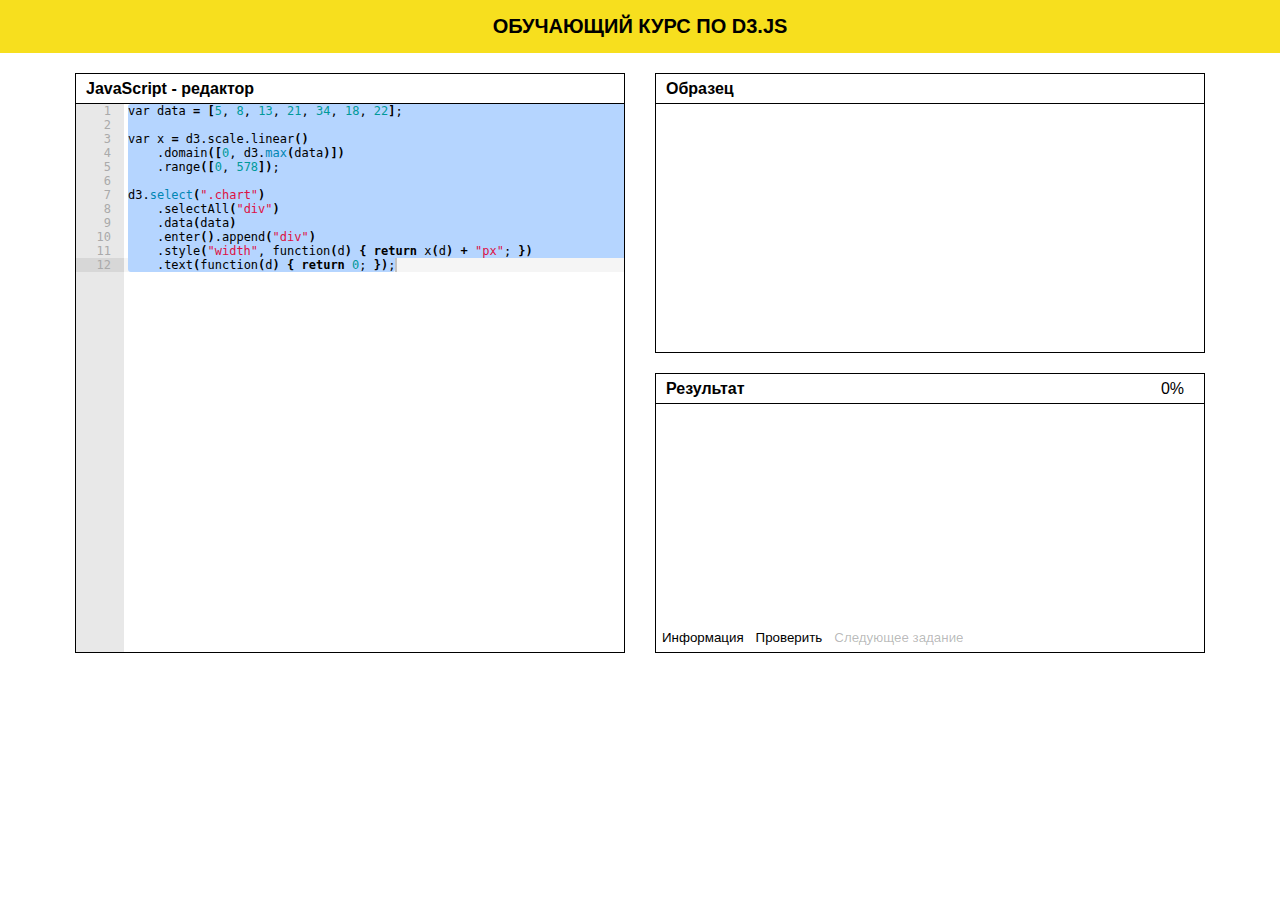
==== task2.html @ b53a9b87 "Main functionality" ====
<!DOCTYPE html>
<html lang="ru">

<head>
    <title>Обучающий курс по d3.js</title>
    <meta charset="utf-8">
    <meta name="viewport" content="width=device-width, initial-scale=1.0">
    <link rel="stylesheet" type="text/css" href="assets/css/style.css">
</head>

<body>
    <header class="main-header">
        Обучающий курс по d3.js
    </header>

    <div class="workspace">
        <div class="block block-js-editor">
            <div class="block__name">JavaScript - редактор</div>
            <div class="js_editor" id="js_editor"></div>
        </div>
        <div class="block block-example">
            <div class="block__name">Образец</div>
            <iframe id="example_iframe"></iframe>
        </div>
        <div class="block block-result">
            <div class="block__name">Результат</div>
            <span class="percent_result" id="result_button">0%</span>
            <iframe id="result_iframe"></iframe>

            <div class="block-result__controls">
                <button id="btn-info">Информация</button>
                <button id="btn-compare" onclick="compare()">Проверить</button>
                <button id="btn-next" disabled="disabled" onclick="location.href = './task3.html'">Следующее задание</button>
                
            </div>
        </div>
    </div>

    <script src="https://ajax.googleapis.com/ajax/libs/jquery/2.2.2/jquery.min.js"></script>
    <script src="assets/js/html2canvas.js"></script>
    <script src="assets/js/resemble.js"></script>
    <!-- Don't forget to download ace-builds folder-->
    <script src="assets/js/ace-builds/src-noconflict/ace.js" type="text/javascript" charset="utf-8"></script>
    <script>
        var example_canvas;
        var result_canvas;

        var example_html =
            '<html>\n' +
            '<head>\n' +
            '\t<title>Result</title>\n' +
            '\t<style>\n' +
            '\t\t.chart div {\n' +
            '\t\t\tfont: 10px sans-serif;\n' +
            '\t\t\tbackground-color: steelblue;\n' +
            '\t\t\ttext-align: right;\n' +
            '\t\t\tpadding: 3px;\n' +
            '\t\t\tmargin: 1px;\n' +
            '\t\t\tcolor: white;\n' +
            '\t\t}\n' +
            '\t</style>\n' +
            '</head>\n' +
            '<body>\n' +
            '\t<div class="chart"></div>\n' +
            '\t<script src="http://d3js.org/d3.v3.min.js"  charset="utf-8"><\/script>\n' +
            '</body>\n' +
            '</html>';

        var array_data = 'var data = [7, 4, 13, 5, 12, 10];';

        var example_js =
            'var data = [4, 8, 15, 16, 23, 42];\n' +
            '\n' +
            'var x = d3.scale.linear()\n' +
            '\t.domain([0, d3.max(data)])\n' +
            '\t.range([0, 578]);\n' +
            '\n' +
            'd3.select(".chart")\n' +
            '\t.selectAll("div")\n' +
            '\t.data(data)\n' +
            '\t.enter().append("div")\n' +
            '\t.style("width", function(d) { return x(d) + "px"; })\n' +
            '\t.text(function(d) { return 0; });';

        var example_iframe = document.getElementById('example_iframe');
        var in_example_iframe = example_iframe.contentDocument || example_iframe.contentWindow.document;

        var result_iframe = document.getElementById('result_iframe');
        var in_result_iframe = result_iframe.contentDocument || result_iframe.contentWindow.document;

        in_example_iframe.open();
        in_example_iframe.write(example_html + "<script>" + array_data + example_js + "<\/script>");
        in_example_iframe.close();

        var js_editor = ace.edit("js_editor");
        js_editor.setTheme("ace/theme/github");
        js_editor.getSession().setMode("ace/mode/javascript");
        js_editor.setValue(
            'var data = [5, 8, 13, 21, 34, 18, 22];\n' +
            '\n' +
            'var x = d3.scale.linear()\n' +
            '\t.domain([0, d3.max(data)])\n' +
            '\t.range([0, 578]);\n' +
            '\n' +
            'd3.select(".chart")\n' +
            '\t.selectAll("div")\n' +
            '\t.data(data)\n' +
            '\t.enter().append("div")\n' +
            '\t.style("width", function(d) { return x(d) + "px"; })\n' +
            '\t.text(function(d) { return 0; });'
        );


        in_result_iframe.open();
        in_result_iframe.write(example_html + "<script>" + array_data + js_editor.getValue() + "<\/script>");
        in_result_iframe.close();

        js_editor.getSession().on('change', function () {
            in_result_iframe.open();
            in_result_iframe.write(example_html + "<script>" + array_data + js_editor.getValue() + "<\/script>");
            in_result_iframe.close();
        });

        function compare() {
            <!-- Iframe to Canvas-->
            html2canvas(in_example_iframe.body, {
                onrendered: function (ex_canvas) {
                    example_canvas = ex_canvas;
                    html2canvas(in_result_iframe.body, {
                        onrendered: function (res_canvas) {
                            result_canvas = res_canvas;
                            var example_string = example_canvas.toDataURL();
                            var result_string = result_canvas.toDataURL();
                            <!-- Compare 2 Iframes -->
                            resemble(example_string).compareTo(result_string).onComplete(function (data) {
                                document.getElementById('result_button').innerHTML = Math.floor(100 - data.rawMisMatchPercentage) + ' %';
                                var image = new Image();
                                image.src = data.getImageDataUrl();
                                document.getElementById("diff_div").appendChild(image);
                                if (data.rawMisMatchPercentage <= 15) {
                                    set_cookie("finish_lesson-second", "true");
                                    $("#next-level").css('pointer-events', 'auto');
                                    $("#next-level").css('background-color', 'rgba(3,195,3,0.23');
                                }
                            });
                        }
                    });
                }
            });
        }
    </script>
    <script>
        $(window).load(function () {
            var first_open = get_cookie("open_modal-second");
            var finish_lesson = get_cookie("finish_lesson-second");
            if (first_open == null) {
                setTimeout(function () {
                    $('#lesson-info').trigger('click');
                }, 100);
                set_cookie("open_modal-second", "true");
            }
            if (finish_lesson) {
                $("#next-level").css('pointer-events', 'auto');
                $("#next-level").css('background-color', 'rgba(3,195,3,0.23');
            }
        });
    </script>
    <script>
        function user_result() {
            $(document).ready(function () {
                $("#diff_div").css('display', 'none');
                $("#result_iframe").css('display', 'block');
            });
        }
        function show_diff() {
            $(document).ready(function () {
                $("#diff_div").css('display', 'block');
                $("#result_iframe").css('display', 'none');
            });
        }
    </script>
    <script>
        function set_cookie(name, value, exp_y, exp_m, exp_d, path, domain, secure) {
            var cookie_string = name + "=" + escape(value);

            if (exp_y) {
                var expires = new Date(exp_y, exp_m, exp_d);
                cookie_string += "; expires=" + expires.toGMTString();
            }

            if (path)
                cookie_string += "; path=" + escape(path);

            if (domain)
                cookie_string += "; domain=" + escape(domain);

            if (secure)
                cookie_string += "; secure";

            document.cookie = cookie_string;
        }
        function get_cookie(cookie_name) {
            var results = document.cookie.match('(^|;) ?' + cookie_name + '=([^;]*)(;|$)');

            if (results)
                return ( unescape(results[2]) );
            else
                return null;
        }
    </script>
</div>
</body>
</html>
---- assets/css/style.css ----
body {
    margin: 0;
    font-family: 'Calibri', sans-serif;
}

.main-header {
    padding: 15px 0;
    margin-bottom: 20px;
    background: #f7df1e;
    text-transform: uppercase;
    text-align: center;
    font-size: 20px;
    font-weight: bold;
    color: black;
}

.workspace {
    display: flex;
    flex-flow: column wrap;
    flex-grow: 1;
    max-width: 1130px;
    height: 600px;
    margin: 0 auto;
}

.block {
    width: 550px;
    flex-grow: 1;
    margin-bottom: 20px;
    border: 1px solid #000;
    box-sizing: border-box;
}

.block-js-editor {
    margin-right: 30px;
}

.block__name {
    height: 30px;
    padding-left: 10px;
    text-align: left;
    line-height: 30px;
    border-bottom: 1px solid black;
    font-weight: 600;
    box-sizing: border-box;
}

iframe {
    border: 0;
    min-height: 217px;
    text-align: left;
    width: 550px;
    overflow: hidden;
}

#diff_div {
    display: none;
    min-height: 198px;
}

.js_editor {
    height: 548px;
}

.block-result {
    position: relative;
}

.percent_result {
    position: absolute;
    top: 0;
    right: 0;
    line-height: 30px;
    padding-right: 20px;
}

.block-result__controls {
    position: absolute;
    bottom: 0;
    display: flex;
    flex-direction: row;
    height: 30px;
    width: 100%;
}

.block-result__controls button {
    background-color: transparent;
    border: none;
    cursor: pointer;
}

#btn-next {
    
}

/* Стили модального окна */
.modal-header h2 {
    color: #555;
    font-size: 20px;
    font-weight: normal;
    line-height: 1;
    margin: 0;
}

/* кнопка закрытия окна */
.modal .btn-close {
    color: #aaa;
    cursor: pointer;
    font-size: 30px;
    text-decoration: none;
    position: absolute;
    right: 5px;
    top: 0;
}

.modal .btn-close:hover {
    color: red;
}

/* слой затемнения */
.modal-wrap:before {
    content: "";
    display: none;
    background: rgba(0, 0, 0, 0.6);
    position: fixed;
    top: 0;
    left: 0;
    right: 0;
    bottom: 0;
    z-index: 101;
}

.modal-overlay {
    bottom: 0;
    display: none;
    left: 0;
    position: fixed;
    right: 0;
    top: 0;
    z-index: 102;
}

/* активация слоя затемнения и модального блока */
.modal-open:checked ~ .modal-wrap:before,
.modal-open:checked ~ .modal-wrap .modal-overlay {
    display: block;
}

.modal-open:checked ~ .modal-wrap .modal-dialog {
    -webkit-transform: translate(-50%, 0);
    -ms-transform: translate(-50%, 0);
    -o-transform: translate(-50%, 0);
    transform: translate(-50%, 0);
    top: 20%;
}

/* элементы модального окна */
.modal-dialog {
    background: #fefefe;
    border: #555555 solid 1px;
    border-radius: 5px;
    position: fixed;
    left: 50%;
    top: -100%;
    -webkit-transform: translate(-50%, -500%);
    -ms-transform: translate(-50%, -500%);
    -o-transform: translate(-50%, -500%);
    transform: translate(-50%, -500%);
    -webkit-transition: -webkit-transform 0.4s ease-out;
    -moz-transition: -moz-transform 0.4s ease-out;
    -o-transition: -o-transform 0.4s ease-out;
    transition: transform 0.4s ease-out;
    width: 80%;
    max-width: 500px;
    z-index: 103;
}

.modal-body {
    text-align: justify;
    padding: 15px 20px;
    border: 1px solid rgba(0, 0, 0, 0.32);
}

.modal-body p {
    margin: 0 0 13px 0;
}

.modal-header,
.modal-footer {
    padding: 15px 20px;
}

.modal-header {
    border-bottom: #eaeaea solid 1px;
}

.modal-header h2 {
    font-size: 20px;
    margin: 0;
}

.modal-footer {
    border-top: #eaeaea solid 1px;
    text-align: right;
}

/* адаптивные картинки в модальном блоке */
.modal-body img {
    max-width: 100%;
    height: auto;
}

.btn-primary {
    background: #428bca;
    border-color: #357ebd;
    color: #fff;
}

.btn-primary:hover {
    background: #66A1D3;
}

.next-level {
    float: right;
    margin-right: 15px;
    padding: 4px 4px 4px 10px;;
}
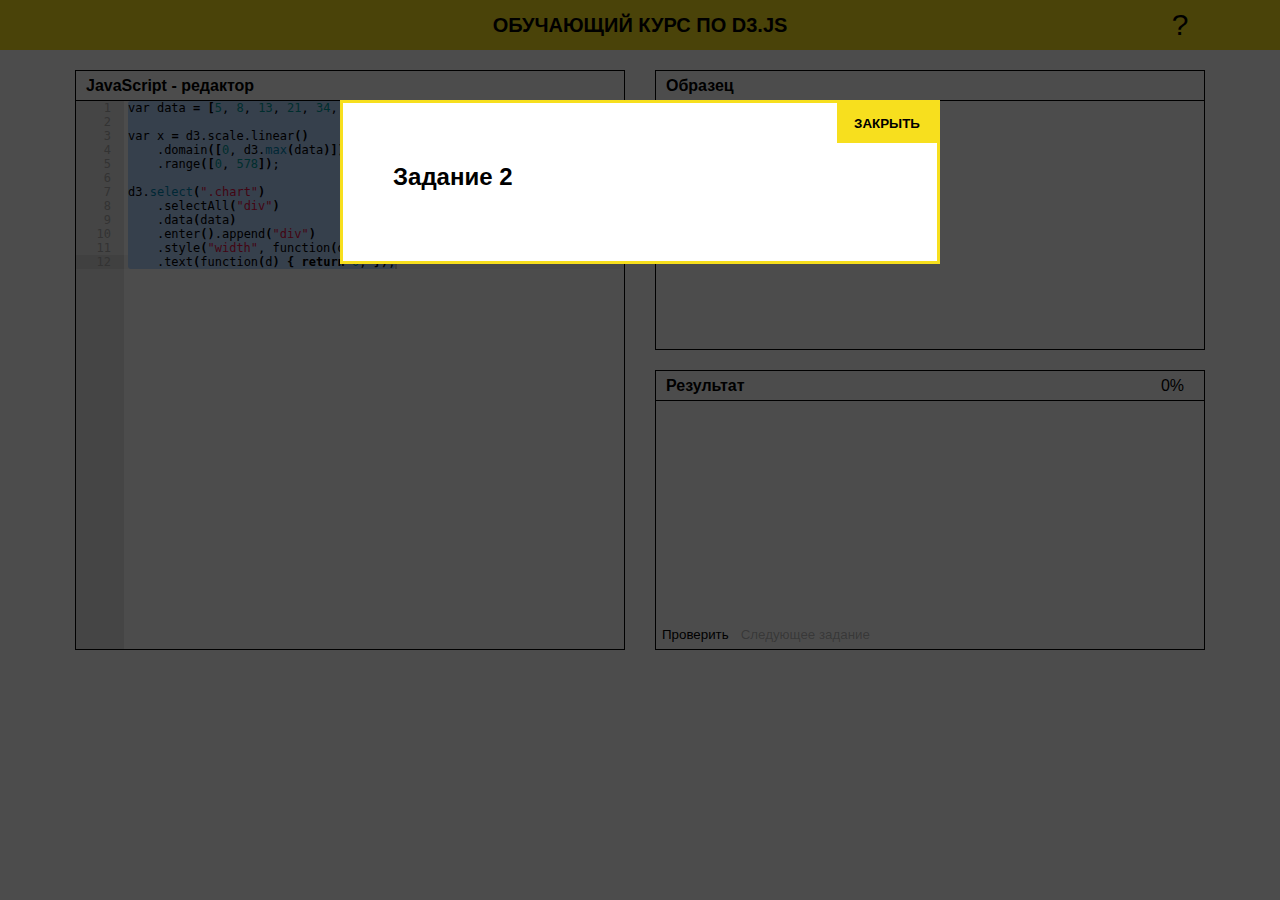
==== commit 75dd9261: "Added support" ====
--- a/task2.html
+++ b/task2.html
@@ -10,7 +10,10 @@
 
 <body>
     <header class="main-header">
-        Обучающий курс по d3.js
+        <div class="main-header__container">
+            Обучающий курс по d3.js
+            <button class="open-support">?</button>
+        </div>
     </header>
 
     <div class="workspace">
@@ -28,11 +31,16 @@
             <iframe id="result_iframe"></iframe>
 
             <div class="block-result__controls">
-                <button id="btn-info">Информация</button>
                 <button id="btn-compare" onclick="compare()">Проверить</button>
-                <button id="btn-next" disabled="disabled" onclick="location.href = './task3.html'">Следующее задание</button>
-                
+                <button id="btn-next" disabled="disabled" onclick="location.href = './task2.html'">Следующее задание</button>
             </div>
+        </div>
+    </div>
+    
+    <div class="support-window">
+        <div class="support">
+            <button class="support__close">Закрыть</button>
+            <h2>Задание 2</h2>
         </div>
     </div>
 
@@ -122,7 +130,6 @@
         });
 
         function compare() {
-            <!-- Iframe to Canvas-->
             html2canvas(in_example_iframe.body, {
                 onrendered: function (ex_canvas) {
                     example_canvas = ex_canvas;
@@ -133,14 +140,12 @@
                             var result_string = result_canvas.toDataURL();
                             <!-- Compare 2 Iframes -->
                             resemble(example_string).compareTo(result_string).onComplete(function (data) {
-                                document.getElementById('result_button').innerHTML = Math.floor(100 - data.rawMisMatchPercentage) + ' %';
+                                document.getElementById('result_button').innerHTML = Math.floor(100 - data.rawMisMatchPercentage) + '%';
                                 var image = new Image();
                                 image.src = data.getImageDataUrl();
-                                document.getElementById("diff_div").appendChild(image);
+
                                 if (data.rawMisMatchPercentage <= 15) {
-                                    set_cookie("finish_lesson-second", "true");
-                                    $("#next-level").css('pointer-events', 'auto');
-                                    $("#next-level").css('background-color', 'rgba(3,195,3,0.23');
+                                    $("#btn-next").attr("disabled", "");
                                 }
                             });
                         }
@@ -148,30 +153,14 @@
                 }
             });
         }
-    </script>
-    <script>
-        $(window).load(function () {
-            var first_open = get_cookie("open_modal-second");
-            var finish_lesson = get_cookie("finish_lesson-second");
-            if (first_open == null) {
-                setTimeout(function () {
-                    $('#lesson-info').trigger('click');
-                }, 100);
-                set_cookie("open_modal-second", "true");
-            }
-            if (finish_lesson) {
-                $("#next-level").css('pointer-events', 'auto');
-                $("#next-level").css('background-color', 'rgba(3,195,3,0.23');
-            }
-        });
-    </script>
-    <script>
+
         function user_result() {
             $(document).ready(function () {
                 $("#diff_div").css('display', 'none');
                 $("#result_iframe").css('display', 'block');
             });
         }
+
         function show_diff() {
             $(document).ready(function () {
                 $("#diff_div").css('display', 'block');
@@ -180,34 +169,15 @@
         }
     </script>
     <script>
-        function set_cookie(name, value, exp_y, exp_m, exp_d, path, domain, secure) {
-            var cookie_string = name + "=" + escape(value);
+        $(window).load(function () {
+            $(".support__close").click(function() {
+                $(".support-window").css("display", "none");
+            });
+            $(".open-support").click(function() {
+                $(".support-window").css("display", "block");
+            });
+        });
+    </script>
+</body>
 
-            if (exp_y) {
-                var expires = new Date(exp_y, exp_m, exp_d);
-                cookie_string += "; expires=" + expires.toGMTString();
-            }
-
-            if (path)
-                cookie_string += "; path=" + escape(path);
-
-            if (domain)
-                cookie_string += "; domain=" + escape(domain);
-
-            if (secure)
-                cookie_string += "; secure";
-
-            document.cookie = cookie_string;
-        }
-        function get_cookie(cookie_name) {
-            var results = document.cookie.match('(^|;) ?' + cookie_name + '=([^;]*)(;|$)');
-
-            if (results)
-                return ( unescape(results[2]) );
-            else
-                return null;
-        }
-    </script>
-</div>
-</body>
 </html>--- a/assets/css/style.css
+++ b/assets/css/style.css
@@ -4,14 +4,32 @@
 }
 
 .main-header {
-    padding: 15px 0;
+    height: 50px;
     margin-bottom: 20px;
     background: #f7df1e;
     text-transform: uppercase;
+    line-height: 50px;
     text-align: center;
     font-size: 20px;
     font-weight: bold;
     color: black;
+}
+
+.main-header__container {
+    position: relative;
+    width: 1130px;
+    margin: 0 auto;
+}
+
+.open-support {
+    position: absolute;
+    right: 0;
+    height: 50px;
+    width: 50px;
+    font-size: 30px;
+    background-color: transparent;
+    border: none;
+    cursor: pointer;
 }
 
 .workspace {
@@ -53,11 +71,6 @@
     overflow: hidden;
 }
 
-#diff_div {
-    display: none;
-    min-height: 198px;
-}
-
 .js_editor {
     height: 548px;
 }
@@ -89,139 +102,44 @@
     cursor: pointer;
 }
 
-#btn-next {
-    
+.support-window {
+    position: absolute;
+    z-index: 1000;
+    top: 0;
+    left: 0;
+    width: 100%;
+    height: 100%;
+    background-color: rgba(0, 0, 0, 0.7);
 }
 
-/* Стили модального окна */
-.modal-header h2 {
-    color: #555;
-    font-size: 20px;
-    font-weight: normal;
-    line-height: 1;
-    margin: 0;
+.support__close {
+    position: absolute;
+    right: 0;
+    top: 0;
+    width: 100px;
+    height: 40px;
+    text-transform: uppercase;
+    font-weight: bold;
+    background-color: #f7df1e;
+    border: none;
+    cursor: pointer;
 }
 
-/* кнопка закрытия окна */
-.modal .btn-close {
-    color: #aaa;
-    cursor: pointer;
-    font-size: 30px;
-    text-decoration: none;
+.support {
     position: absolute;
-    right: 5px;
-    top: 0;
+    top: 100px;
+    left: 50%;
+    margin-left: -300px;
+    padding: 50px;
+    padding-top: 40px;
+    width: 600px;
+    min-height: 100px;
+    background-color: white;
+    border: 3px solid #f7df1e;
+    box-sizing: border-box;
 }
 
-.modal .btn-close:hover {
-    color: red;
-}
-
-/* слой затемнения */
-.modal-wrap:before {
-    content: "";
-    display: none;
-    background: rgba(0, 0, 0, 0.6);
-    position: fixed;
-    top: 0;
-    left: 0;
-    right: 0;
-    bottom: 0;
-    z-index: 101;
-}
-
-.modal-overlay {
-    bottom: 0;
-    display: none;
-    left: 0;
-    position: fixed;
-    right: 0;
-    top: 0;
-    z-index: 102;
-}
-
-/* активация слоя затемнения и модального блока */
-.modal-open:checked ~ .modal-wrap:before,
-.modal-open:checked ~ .modal-wrap .modal-overlay {
-    display: block;
-}
-
-.modal-open:checked ~ .modal-wrap .modal-dialog {
-    -webkit-transform: translate(-50%, 0);
-    -ms-transform: translate(-50%, 0);
-    -o-transform: translate(-50%, 0);
-    transform: translate(-50%, 0);
-    top: 20%;
-}
-
-/* элементы модального окна */
-.modal-dialog {
-    background: #fefefe;
-    border: #555555 solid 1px;
-    border-radius: 5px;
-    position: fixed;
-    left: 50%;
-    top: -100%;
-    -webkit-transform: translate(-50%, -500%);
-    -ms-transform: translate(-50%, -500%);
-    -o-transform: translate(-50%, -500%);
-    transform: translate(-50%, -500%);
-    -webkit-transition: -webkit-transform 0.4s ease-out;
-    -moz-transition: -moz-transform 0.4s ease-out;
-    -o-transition: -o-transform 0.4s ease-out;
-    transition: transform 0.4s ease-out;
-    width: 80%;
-    max-width: 500px;
-    z-index: 103;
-}
-
-.modal-body {
-    text-align: justify;
-    padding: 15px 20px;
-    border: 1px solid rgba(0, 0, 0, 0.32);
-}
-
-.modal-body p {
-    margin: 0 0 13px 0;
-}
-
-.modal-header,
-.modal-footer {
-    padding: 15px 20px;
-}
-
-.modal-header {
-    border-bottom: #eaeaea solid 1px;
-}
-
-.modal-header h2 {
-    font-size: 20px;
-    margin: 0;
-}
-
-.modal-footer {
-    border-top: #eaeaea solid 1px;
-    text-align: right;
-}
-
-/* адаптивные картинки в модальном блоке */
-.modal-body img {
-    max-width: 100%;
-    height: auto;
-}
-
-.btn-primary {
-    background: #428bca;
-    border-color: #357ebd;
-    color: #fff;
-}
-
-.btn-primary:hover {
-    background: #66A1D3;
-}
-
-.next-level {
-    float: right;
-    margin-right: 15px;
-    padding: 4px 4px 4px 10px;;
+.code-highlight {
+    background-color: blue;
+    color: white;
 }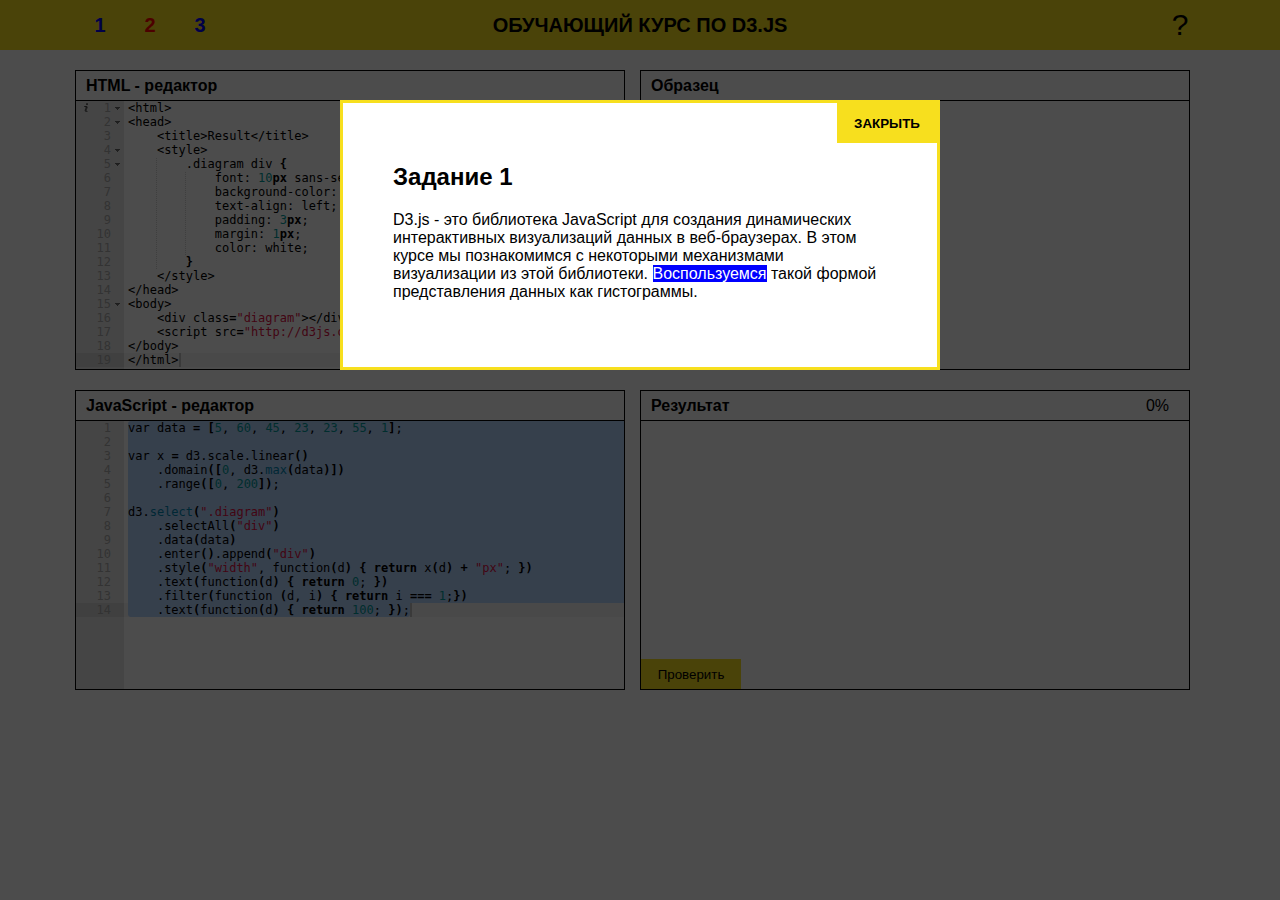
==== commit 0c06e436: "Completed mechanics" ====
--- a/task2.html
+++ b/task2.html
@@ -13,13 +13,22 @@
         <div class="main-header__container">
             Обучающий курс по d3.js
             <button class="open-support">?</button>
+            <div class="courses-links">
+                <a href="index.html" class="course-link">1</a>
+                <a href="task2.html" class="course-link course-link--active">2</a>
+                <a href="task3.html" class="course-link">3</a>
+            </div>
         </div>
     </header>
 
     <div class="workspace">
-        <div class="block block-js-editor">
+        <div class="block">
+            <div class="block__name">HTML - редактор</div>
+            <div class="code_editor" id="html_editor"></div>
+        </div>
+        <div class="block">
             <div class="block__name">JavaScript - редактор</div>
-            <div class="js_editor" id="js_editor"></div>
+            <div class="code_editor" id="js_editor"></div>
         </div>
         <div class="block block-example">
             <div class="block__name">Образец</div>
@@ -27,27 +36,23 @@
         </div>
         <div class="block block-result">
             <div class="block__name">Результат</div>
-            <span class="percent_result" id="result_button">0%</span>
+            <span class="percent_result" id="block-result__match">0%</span>
             <iframe id="result_iframe"></iframe>
-
-            <div class="block-result__controls">
-                <button id="btn-compare" onclick="compare()">Проверить</button>
-                <button id="btn-next" disabled="disabled" onclick="location.href = './task2.html'">Следующее задание</button>
-            </div>
+            <button id="btn-compare" class="block-result__compare" onclick="compare()">Проверить</button>
         </div>
     </div>
     
     <div class="support-window">
         <div class="support">
             <button class="support__close">Закрыть</button>
-            <h2>Задание 2</h2>
+            <h2>Задание 1</h2>
+            <p>D3.js - это библиотека JavaScript для создания динамических интерактивных визуализаций данных в веб-браузерах. В этом курсе мы познакомимся с некоторыми механизмами визуализации из этой библиотеки. <span class="code-highlight">Воспользуемся</span> такой формой представления данных как гистограммы.</p>
         </div>
     </div>
 
-    <script src="https://ajax.googleapis.com/ajax/libs/jquery/2.2.2/jquery.min.js"></script>
+    <script src="assets/js/jquery-3.2.1.min.js"></script>
     <script src="assets/js/html2canvas.js"></script>
     <script src="assets/js/resemble.js"></script>
-    <!-- Don't forget to download ace-builds folder-->
     <script src="assets/js/ace-builds/src-noconflict/ace.js" type="text/javascript" charset="utf-8"></script>
     <script>
         var example_canvas;
@@ -58,10 +63,10 @@
             '<head>\n' +
             '\t<title>Result</title>\n' +
             '\t<style>\n' +
-            '\t\t.chart div {\n' +
+            '\t\t.diagram div {\n' +
             '\t\t\tfont: 10px sans-serif;\n' +
-            '\t\t\tbackground-color: steelblue;\n' +
-            '\t\t\ttext-align: right;\n' +
+            '\t\t\tbackground-color: black;\n' +
+            '\t\t\ttext-align: left;\n' +
             '\t\t\tpadding: 3px;\n' +
             '\t\t\tmargin: 1px;\n' +
             '\t\t\tcolor: white;\n' +
@@ -69,7 +74,7 @@
             '\t</style>\n' +
             '</head>\n' +
             '<body>\n' +
-            '\t<div class="chart"></div>\n' +
+            '\t<div class="diagram"></div>\n' +
             '\t<script src="http://d3js.org/d3.v3.min.js"  charset="utf-8"><\/script>\n' +
             '</body>\n' +
             '</html>';
@@ -77,19 +82,26 @@
         var array_data = 'var data = [7, 4, 13, 5, 12, 10];';
 
         var example_js =
-            'var data = [4, 8, 15, 16, 23, 42];\n' +
+            'var data = [5, 10, 15, 15, 20, 40];\n' +
             '\n' +
             'var x = d3.scale.linear()\n' +
             '\t.domain([0, d3.max(data)])\n' +
-            '\t.range([0, 578]);\n' +
+            '\t.range([0, 200]);\n' +
             '\n' +
-            'd3.select(".chart")\n' +
+            'd3.select(".diagram")\n' +
             '\t.selectAll("div")\n' +
             '\t.data(data)\n' +
             '\t.enter().append("div")\n' +
             '\t.style("width", function(d) { return x(d) + "px"; })\n' +
-            '\t.text(function(d) { return 0; });';
+            '\t.text(function(d) { return "info"; })' +
+            '\t.filter(function (d, i) { return i === 5;})\n' +
+            '\t.text(function(d) { return "bigInfo"; });\n';
 
+        
+        
+    
+	
+        
         var example_iframe = document.getElementById('example_iframe');
         var in_example_iframe = example_iframe.contentDocument || example_iframe.contentWindow.document;
 
@@ -99,25 +111,37 @@
         in_example_iframe.open();
         in_example_iframe.write(example_html + "<script>" + array_data + example_js + "<\/script>");
         in_example_iframe.close();
+        
+        var html_editor = ace.edit("html_editor");
+        html_editor.setTheme("ace/theme/github");
+        html_editor.getSession().setMode("ace/mode/html");
+        html_editor.setValue(example_html, 1);
+        html_editor.setReadOnly(true);
 
         var js_editor = ace.edit("js_editor");
         js_editor.setTheme("ace/theme/github");
         js_editor.getSession().setMode("ace/mode/javascript");
         js_editor.setValue(
-            'var data = [5, 8, 13, 21, 34, 18, 22];\n' +
+            'var data = [5, 60, 45, 23, 23, 55, 1];\n' +
             '\n' +
             'var x = d3.scale.linear()\n' +
             '\t.domain([0, d3.max(data)])\n' +
-            '\t.range([0, 578]);\n' +
+            '\t.range([0, 200]);\n' +
             '\n' +
-            'd3.select(".chart")\n' +
+            'd3.select(".diagram")\n' +
             '\t.selectAll("div")\n' +
             '\t.data(data)\n' +
             '\t.enter().append("div")\n' +
             '\t.style("width", function(d) { return x(d) + "px"; })\n' +
-            '\t.text(function(d) { return 0; });'
+            '\t.text(function(d) { return 0; })\n' +
+            '\t.filter(function (d, i) { return i === 1;})\n' +
+            '\t.text(function(d) { return 100; });'
         );
 
+        
+    
+	
+        
 
         in_result_iframe.open();
         in_result_iframe.write(example_html + "<script>" + array_data + js_editor.getValue() + "<\/script>");
@@ -140,12 +164,12 @@
                             var result_string = result_canvas.toDataURL();
                             <!-- Compare 2 Iframes -->
                             resemble(example_string).compareTo(result_string).onComplete(function (data) {
-                                document.getElementById('result_button').innerHTML = Math.floor(100 - data.rawMisMatchPercentage) + '%';
+                                document.getElementById('block-result__match').innerHTML = Math.floor(100 - data.rawMisMatchPercentage) + '%';
                                 var image = new Image();
                                 image.src = data.getImageDataUrl();
 
-                                if (data.rawMisMatchPercentage <= 15) {
-                                    $("#btn-next").attr("disabled", "");
+                                if (data.rawMisMatchPercentage === 0) {
+                                    $(".block-result__compare").css("display", "none");
                                 }
                             });
                         }
@@ -153,29 +177,11 @@
                 }
             });
         }
-
-        function user_result() {
-            $(document).ready(function () {
-                $("#diff_div").css('display', 'none');
-                $("#result_iframe").css('display', 'block');
-            });
-        }
-
-        function show_diff() {
-            $(document).ready(function () {
-                $("#diff_div").css('display', 'block');
-                $("#result_iframe").css('display', 'none');
-            });
-        }
-    </script>
-    <script>
-        $(window).load(function () {
-            $(".support__close").click(function() {
-                $(".support-window").css("display", "none");
-            });
-            $(".open-support").click(function() {
-                $(".support-window").css("display", "block");
-            });
+        $(".support__close").click(function() {
+            $(".support-window").css("display", "none");
+        });
+        $(".open-support").click(function() {
+            $(".support-window").css("display", "block");
         });
     </script>
 </body>
--- a/assets/css/style.css
+++ b/assets/css/style.css
@@ -21,6 +21,24 @@
     margin: 0 auto;
 }
 
+.courses-links {
+    position: absolute;
+    top: 0;
+    left: 0;
+    display: flex;
+    flex-flow: row nowrap;
+}
+
+.course-link {
+    display: block;
+    width: 50px;
+    text-decoration: none;
+}
+
+.course-link--active {
+    color: red;
+}
+
 .open-support {
     position: absolute;
     right: 0;
@@ -37,20 +55,16 @@
     flex-flow: column wrap;
     flex-grow: 1;
     max-width: 1130px;
-    height: 600px;
+    height: 700px;
     margin: 0 auto;
 }
 
 .block {
     width: 550px;
-    flex-grow: 1;
+    height: 300px;
     margin-bottom: 20px;
     border: 1px solid #000;
     box-sizing: border-box;
-}
-
-.block-js-editor {
-    margin-right: 30px;
 }
 
 .block__name {
@@ -65,14 +79,14 @@
 
 iframe {
     border: 0;
-    min-height: 217px;
+    min-height: 200px;
     text-align: left;
     width: 550px;
     overflow: hidden;
 }
 
-.js_editor {
-    height: 548px;
+.code_editor {
+    height: 268px;
 }
 
 .block-result {
@@ -87,19 +101,14 @@
     padding-right: 20px;
 }
 
-.block-result__controls {
+.block-result__compare {
     position: absolute;
     bottom: 0;
-    display: flex;
-    flex-direction: row;
     height: 30px;
-    width: 100%;
-}
-
-.block-result__controls button {
-    background-color: transparent;
+    width: 100px;
+    background-color: #f7df1e;
+    cursor: pointer;
     border: none;
-    cursor: pointer;
 }
 
 .support-window {
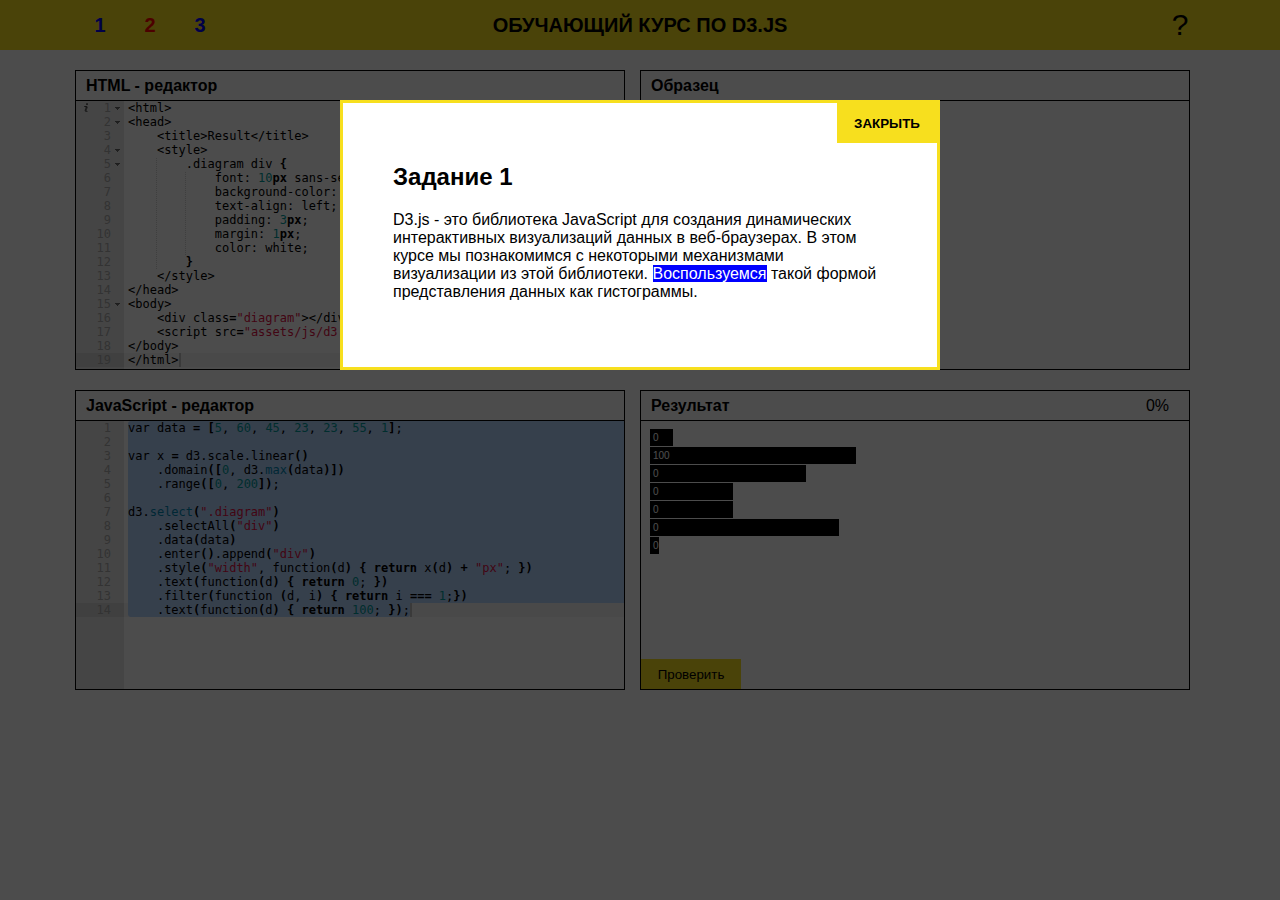
==== commit 4122904f: "Local d3.js" ====
--- a/task2.html
+++ b/task2.html
@@ -75,7 +75,7 @@
             '</head>\n' +
             '<body>\n' +
             '\t<div class="diagram"></div>\n' +
-            '\t<script src="http://d3js.org/d3.v3.min.js"  charset="utf-8"><\/script>\n' +
+            '\t<script src="assets/js/d3.v3.min.js" charset="utf-8"><\/script>\n' +
             '</body>\n' +
             '</html>';
 
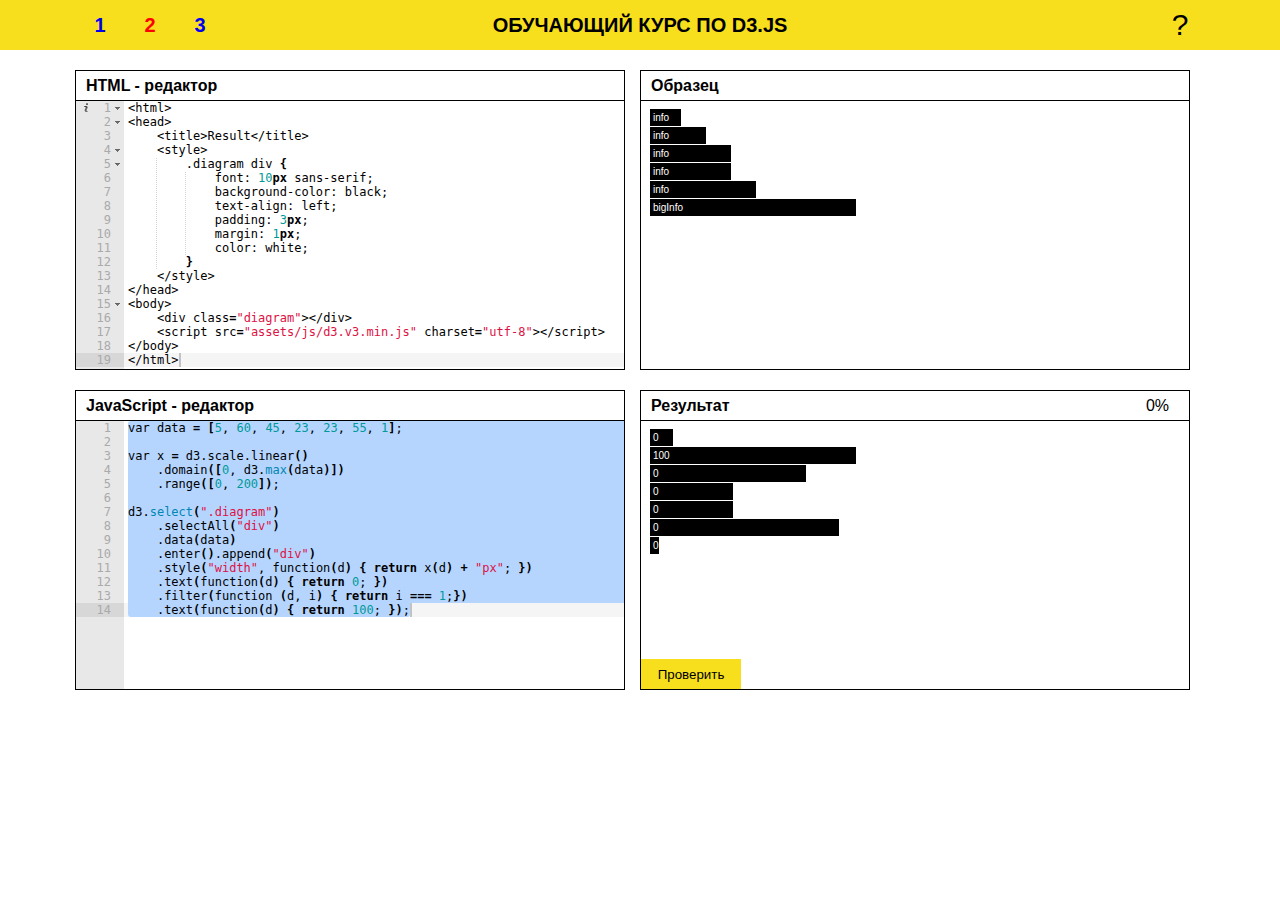
==== commit 4fbcf525: "Added little support" ====
--- a/task2.html
+++ b/task2.html
@@ -45,8 +45,9 @@
     <div class="support-window">
         <div class="support">
             <button class="support__close">Закрыть</button>
-            <h2>Задание 1</h2>
-            <p>D3.js - это библиотека JavaScript для создания динамических интерактивных визуализаций данных в веб-браузерах. В этом курсе мы познакомимся с некоторыми механизмами визуализации из этой библиотеки. <span class="code-highlight">Воспользуемся</span> такой формой представления данных как гистограммы.</p>
+            <h2>Задание 2</h2>
+            <p>D3.js - это библиотека JavaScript для создания динамических интерактивных визуализаций данных в веб-браузерах. В этом курсе мы познакомимся с некоторыми механизмами визуализации из этой библиотеки.</p>
+            <p>Вам необходимо изменить JavaScript - код так, чтобы его реализация совпала с образцом.</p>
         </div>
     </div>
 
--- a/assets/css/style.css
+++ b/assets/css/style.css
@@ -116,6 +116,7 @@
     z-index: 1000;
     top: 0;
     left: 0;
+    display: none;
     width: 100%;
     height: 100%;
     background-color: rgba(0, 0, 0, 0.7);
@@ -146,9 +147,4 @@
     background-color: white;
     border: 3px solid #f7df1e;
     box-sizing: border-box;
-}
-
-.code-highlight {
-    background-color: blue;
-    color: white;
 }